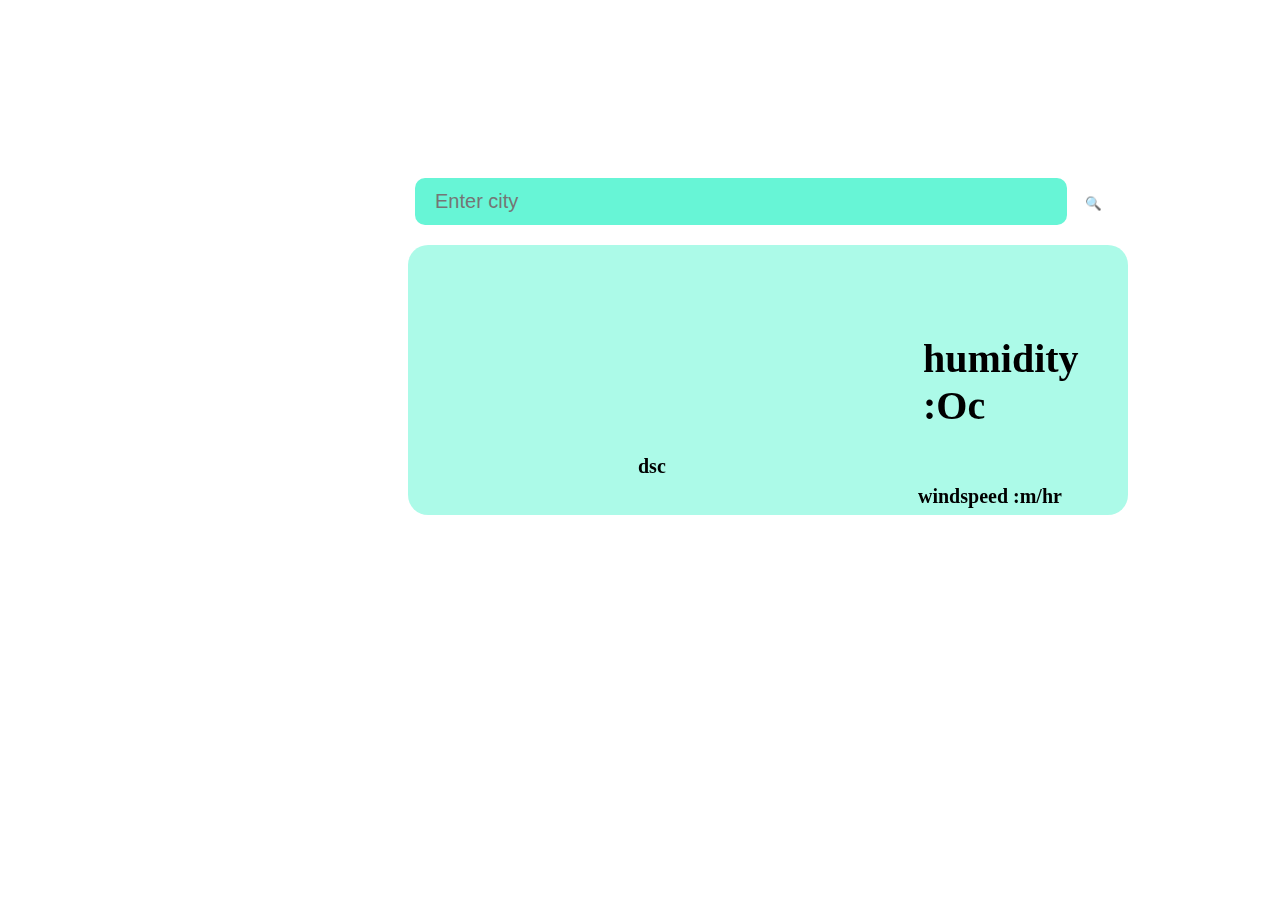
==== index.html @ b8d28c84 "Add files via upload" ====
<!DOCTYPE html>
<html>
<head>
	<meta charset="utf-8">
	<meta name="viewport" content="width=device-width, initial-scale=1">
	<title>weather</title>
	<link rel="stylesheet" type="text/css" href="weathernew.css">
</head>
<body>
	<h2>Weather App</h2>
	<!-- <div class="text"> -->
	      
		<input type="text" id="cityname" placeholder="Enter city" > 
		<input type="button" value=" &#128269;" onclick="fetchData()" class="button">
	<!-- </div> -->
	<!-- <h2>Weather App</h2><br> -->
	<div class="container">
		<!-- <input type="text" class="searchbar" placeholder="Enter city"> -->
		<div class="weather-app">
			<h3 id="ct"><span id="city"></span></h3>
			<div id="temprature" ><span id="temp"></span></div>
			<div class="image"></div>
			<div id="desc">dsc<span id="description"></span></div>
			<div id="wp">windspeed :<span id="windspeed"></span>m/hr</div>
			<div id="hum">humidity :<span id="humidity"></span>Oc</div>
			
		</div>
	</div>
	<script type="text/javascript" src="Weather.js"></script>
</body>
</html>
---- weathernew.css ----
body{
	background-image: url("https://img.freepik.com/premium-vector/winter-landscape-background_54887-69.jpg?w=1380");
	background-size: cover;
}
.container{
	height: 95vh;
	width: 100%;
	background-size: cover;
	position: fixed;
	justify-content: center;
	align-items: center;
	background-size: cover;
}
.weather-app{
	height: 250px;
	width: 700px;
	background-color: white;
	position: fixed;
	border-radius: 20px;
	padding: 10px;
	margin-top: 20px;
	margin-left: 400px;
	background-color: rgba(103, 245, 214, 0.550);
}
#cityname{
	height: 45px;
	width: 630px;
	background-color: rgba(103, 245, 214, 2.0);
	border: none;
	outline: none;
	font-size: 20px;
	transition: 0.5s;
	margin-top: 170px;
	margin-left: 407px;
	border-radius: 10px;
	padding-left: 20px;

}
.button{
	height: 50px;
	width: 50px;
	border: none;
	outline: none;
	position: absolute;
	background-color: transparent;
	margin-top: 170px;
	size: 50px;
}
h2{
	position: fixed;
	margin-top: -45px;
	margin-left: 410px;
	font-weight: unset;
	font-family: cursive;
}
.image{
	height: 150px;
	width: 150px;
	background-color: transparent;
	margin-top: 80px;
	margin-left: 20px;
	background-image:  url("https://www.freeiconspng.com/thumbs/weather-icon-png/weather-icon-png-8.png");
	background-size: cover;
	transition: 0.7s;
}
.image:hover{
	scale: 1.2;
}

#ct{
	height: 50px;
	width: 150px;
	position: absolute;
	margin-top: 30px;
	margin-left: 180px;
	font-family: cursive;
	background-color: transparent;
}
#temprature{
	height: 100px;
	width: 200px;
	background-color: transparent;
	position: absolute;
	margin-left: 160px;
	margin-top: 70px;
	padding-left: 50px;
	padding-top: 25px;
	font-size: 70px;
	overflow: hidden;

}
#desc{
	position: absolute;
	margin-top: -30px;
	margin-left: 220px;
	font-family: cursive;
	font-size: 20px;
	font-weight: bold;
	background-color: transparent;
	height: 50px;
	width: 150px;
}
#wp{
	position: absolute;
	margin-top: -0px;
	margin-left: 500px;
	font-weight: bold;
	font-size: 20px;
}
#hum{
	position: absolute;
	margin-top: -150px;
	margin-left: 505px;
	font-weight: bold;
	font-size:40px;
	height: 50px;
	width: 150px;
	padding: 0px;
}
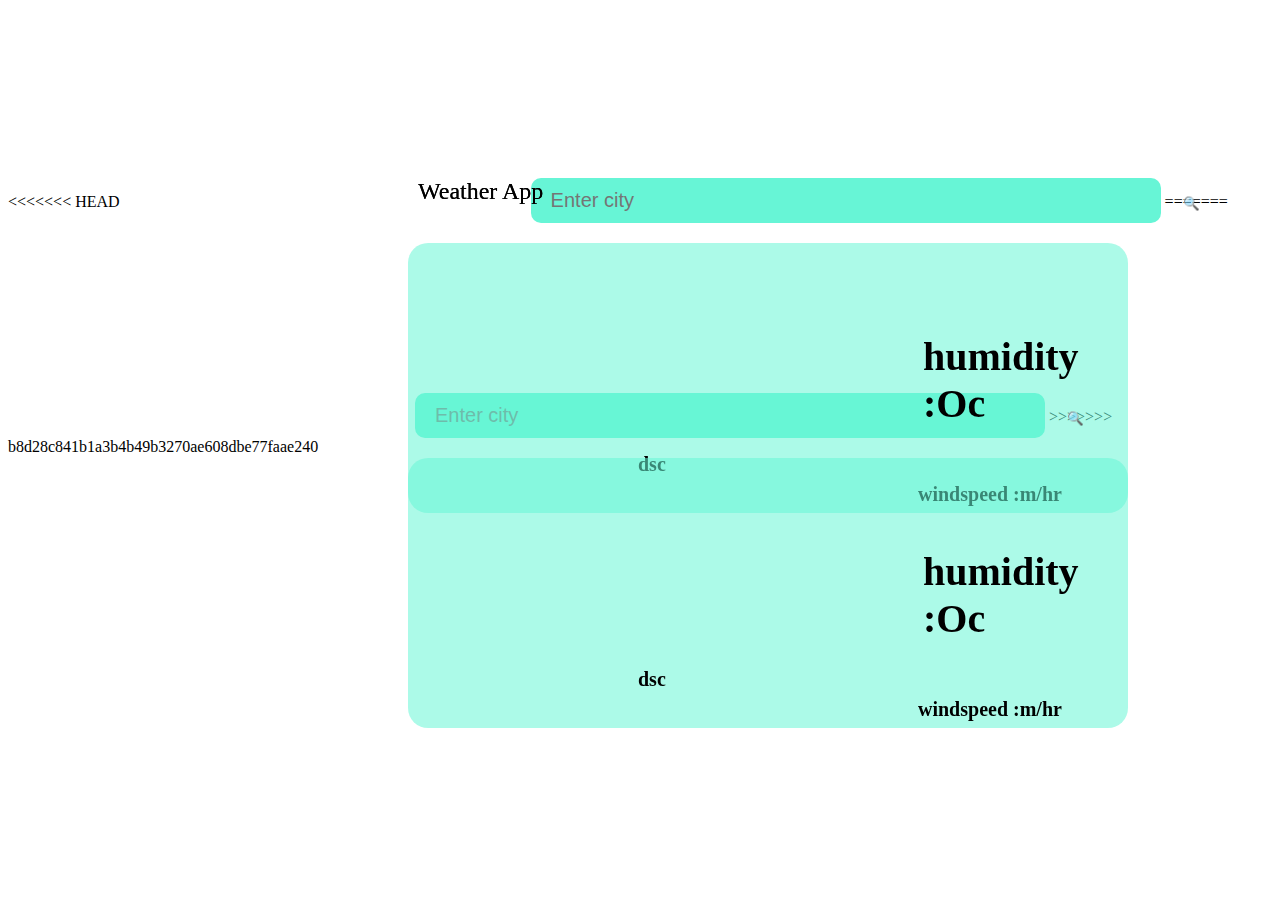
==== commit 862d4d10: "Update index.html" ====
--- a/index.html
+++ b/index.html
@@ -1,31 +1,64 @@
-<!DOCTYPE html>
-<html>
-<head>
-	<meta charset="utf-8">
-	<meta name="viewport" content="width=device-width, initial-scale=1">
-	<title>weather</title>
-	<link rel="stylesheet" type="text/css" href="weathernew.css">
-</head>
-<body>
-	<h2>Weather App</h2>
-	<!-- <div class="text"> -->
-	      
-		<input type="text" id="cityname" placeholder="Enter city" > 
-		<input type="button" value=" &#128269;" onclick="fetchData()" class="button">
-	<!-- </div> -->
-	<!-- <h2>Weather App</h2><br> -->
-	<div class="container">
-		<!-- <input type="text" class="searchbar" placeholder="Enter city"> -->
-		<div class="weather-app">
-			<h3 id="ct"><span id="city"></span></h3>
-			<div id="temprature" ><span id="temp"></span></div>
-			<div class="image"></div>
-			<div id="desc">dsc<span id="description"></span></div>
-			<div id="wp">windspeed :<span id="windspeed"></span>m/hr</div>
-			<div id="hum">humidity :<span id="humidity"></span>Oc</div>
-			
-		</div>
-	</div>
-	<script type="text/javascript" src="Weather.js"></script>
-</body>
+<<<<<<< HEAD
+<!DOCTYPE html>
+<html>
+<head>
+	<meta charset="utf-8">
+	<meta name="viewport" content="width=device-width, initial-scale=1">
+	<title>weather</title>
+	<link rel="stylesheet" type="text/css" href="weathernew.css">
+</head>
+<body>
+	<h2>Weather App</h2>
+	<!-- <div class="text"> -->
+	      
+		<input type="text" id="cityname" placeholder="Enter city" > 
+		<input type="button" value=" &#128269;" onclick="fetchData()" class="button">
+	<!-- </div> -->
+	<!-- <h2>Weather App</h2><br> -->
+	<div class="container">
+		<!-- <input type="text" class="searchbar" placeholder="Enter city"> -->
+		<div class="weather-app">
+			<h3 id="ct"><span id="city"></span></h3>
+			<div id="temprature" ><span id="temp"></span></div>
+			<div class="image"></div>
+			<div id="desc">dsc<span id="description"></span></div>
+			<div id="wp">windspeed :<span id="windspeed"></span>m/hr</div>
+			<div id="hum">humidity :<span id="humidity"></span>Oc</div>
+			
+		</div>
+	</div>
+	<script type="text/javascript" src="Weather.js"></script>
+</body>
+=======
+<!DOCTYPE html>
+<html>
+<head>
+	<meta charset="utf-8">
+	<meta name="viewport" content="width=device-width, initial-scale=1">
+	<title>weather</title>
+	<link rel="stylesheet" type="text/css" href="weathernew.css">
+</head>
+<body>
+	<h2>Weather App</h2>
+	<!-- <div class="text"> -->
+	      
+		<input type="text" id="cityname" placeholder="Enter city" > 
+		<input type="button" value=" &#128269;" onclick="fetchData()" class="button">
+	<!-- </div> -->
+	<!-- <h2>Weather App</h2><br> -->
+	<div class="container">
+		<!-- <input type="text" class="searchbar" placeholder="Enter city"> -->
+		<div class="weather-app">
+			<h3 id="ct"><span id="city"></span></h3>
+			<div id="temprature" ><span id="temp"></span></div>
+			<div class="image"></div>
+			<div id="desc">dsc<span id="description"></span></div>
+			<div id="wp">windspeed :<span id="windspeed"></span>m/hr</div>
+			<div id="hum">humidity :<span id="humidity"></span>Oc</div>
+			
+		</div>
+	</div>
+	<script type="text/javascript" src="Weather.js"></script>
+</body>
+>>>>>>> b8d28c841b1a3b4b49b3270ae608dbe77faae240
 </html>